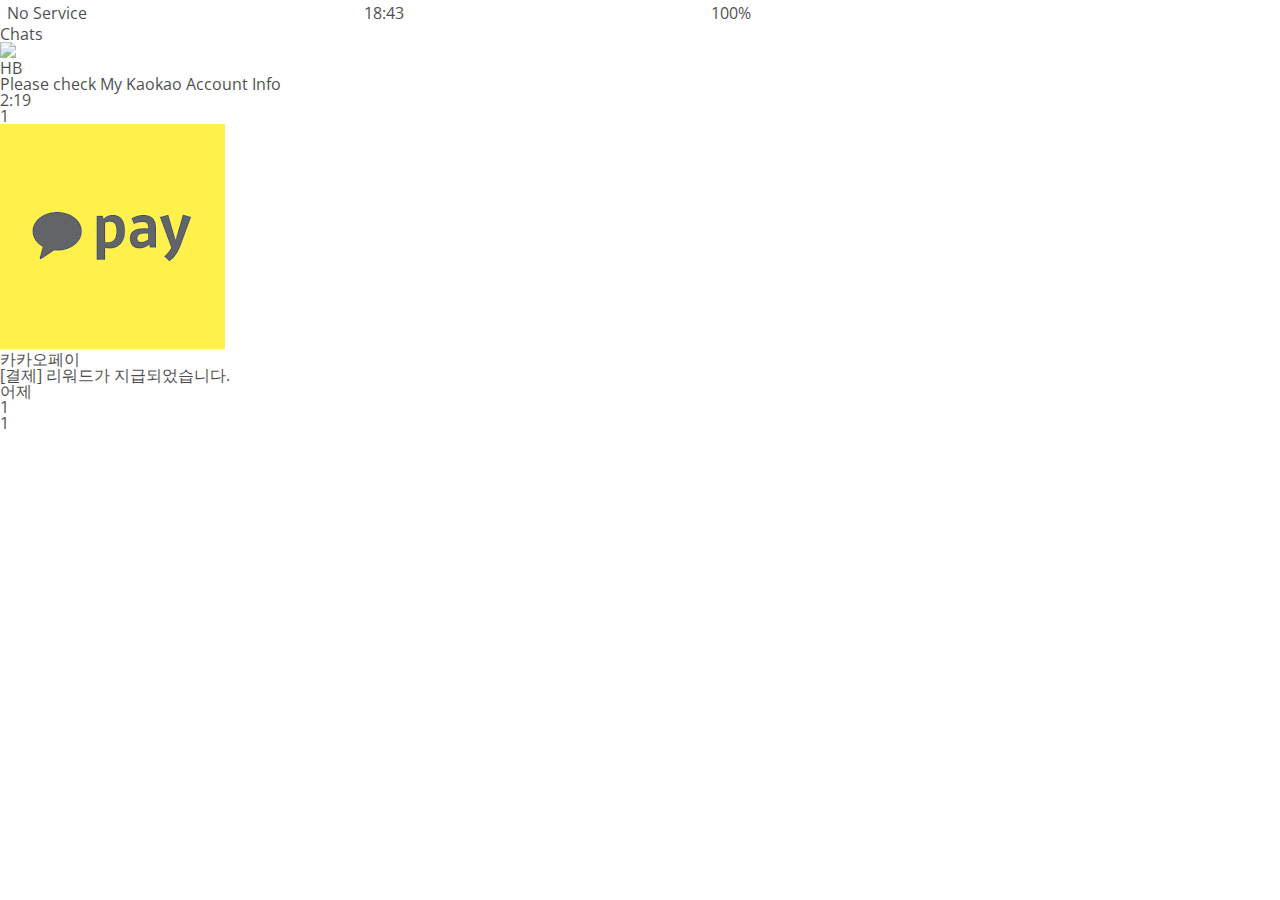
==== chats.html @ 65d13ad6 "6.24 finished" ====
<!DOCTYPE html>
<html lang="en">

<head>
    <link rel="stylesheet" href="css/styles.css" />
    <meta charset="UTF-8" />
    <meta name="viewport" content="width=device-width, initial-scale=1.0" />
    <title>Chats - Kokoa Clone</title>
</head>

<body>
    <div class="status-bar">
        <div class="status-bar__column">
            <span>No Service</span>
            <i class="fas fa-wifi"></i>
        </div>
        <div class="status-bar__column">
            <span>18:43</span>
        </div>
        <div class="status-bar__column">
            <span>100%</span>
            <i class="fas fa-battery-full fa-lg"></i>
            <i class="fas fa-bolt"></i>
        </div>
    </div>

    <header class="screen-header">
        <h1 class="screen-header__title">Chats</h1>
        <div class="screen-header__icons">
            <span><i class="fas fa-search fa-lg"></i></span>
            <span><i class="far fa-comment-dots fa-lg"></i></span>
            <span><i class="fas fa-music fa-lg"></i></span>
            <span><i class="fas fa-cog fa-lg"></i></span>
        </div>
    </header>

    <main class="main-screen">
        <div class="user-component">
            <div class="user-component__column">
                <img src="https://encrypted-tbn0.gstatic.com/images?q=tbn%3AANd9GcQRdiTxbTz5LRRd9g5DqnsIPv5ENF5rIqiY8w&usqp=CAU"
                    class="user-component__avatar user-component__avatar" />
                <div class="user-component__text">
                    <h4 class="user-component__title">HB</h4>
                    <h6 class="user-component__subtitle">
                        Please check My Kaokao Account Info
                    </h6>
                </div>
            </div>
            <div class="user-component__column">
                <span class="user-component__time">2:19 </span>
                <div class="badge">1</div>
            </div>
        </div>
        <div class="user-component">
            <div class="user-component__column">
                <img src="[data-uri]"
                    class="user-component__avatar user-component__avatar" />
                <div class="user-component__text">
                    <h4 class="user-component__title">카카오페이</h4>
                    <h6 class="user-component__subtitle">
                        [결제] 리워드가 지급되었습니다.
                    </h6>
                </div>
            </div>
            <div class="user-component__column">
                <span class="user-component__time">어제</span>
                <div class="badge">1</div>
            </div>
        </div>
    </main>

    <nav class="nav">
        <ul class="nav__list">
            <li class="nav__btn">
                <a class="nav__link" href="friends.html"><i class="far fa-user fa-2x"></i></a>
            </li>
            <li class="nav__btn">
                <a class="nav__link" href="chats.html">
                    <span class="nav__notification badge">1</span>
                    <i class="fas fa-comment fa-2x"></i>
                </a>
            </li>
            <li class="nav__btn">
                <a class="nav__link" href="find.html"><i class="fas fa-search fa-2x"></i></a>
            </li>
            <li class="nav__btn">
                <a class="nav__link" href="more.html"><i class="fas fa-ellipsis-h fa-2x"></i></a>
            </li>
        </ul>
    </nav>

    <script src="https://kit.fontawesome.com/6478f529f2.js" crossorigin="anonymous"></script>
</body>

</html>
---- css/styles.css ----
@import url("https://fonts.googleapis.com/css2?family=Open+Sans:wght@400;600&display=swap");
@import "reset.css";
@import "variables.css";
@import "status-bar.css";
body {
  font-family: "Open Sans", sans-serif;
  width: 60%;
  opacity: 0.7;
}

.welcome-header {
  margin: 90px 0px;
  text-align: center;
  display: flex;
  flex-direction: column;
  align-items: center;
  font-weight: 600;
}

.welcome-header__title {
  margin-bottom: 40px;
  font-size: 25px;
}

.welcome-header__text {
  width: 60%;
  opacity: 0.7;
}

#login-form {
  display: flex;
  flex-direction: column;
  margin: 0px 30px;
}

#login-form input {
  border: none;
  padding: 15px 0px;
  font-size: 18px;
  border-bottom: 1px solid rgba(0, 0, 0, 0.2);
  margin-bottom: 25px;
  transition: border-color 0.3s ease-in-out;
}
#login-form input::placeholder {
  color: rgba(0, 0, 0, 0.4);
}

#login-form input:focus {
  border-color: var(--yellow);
}
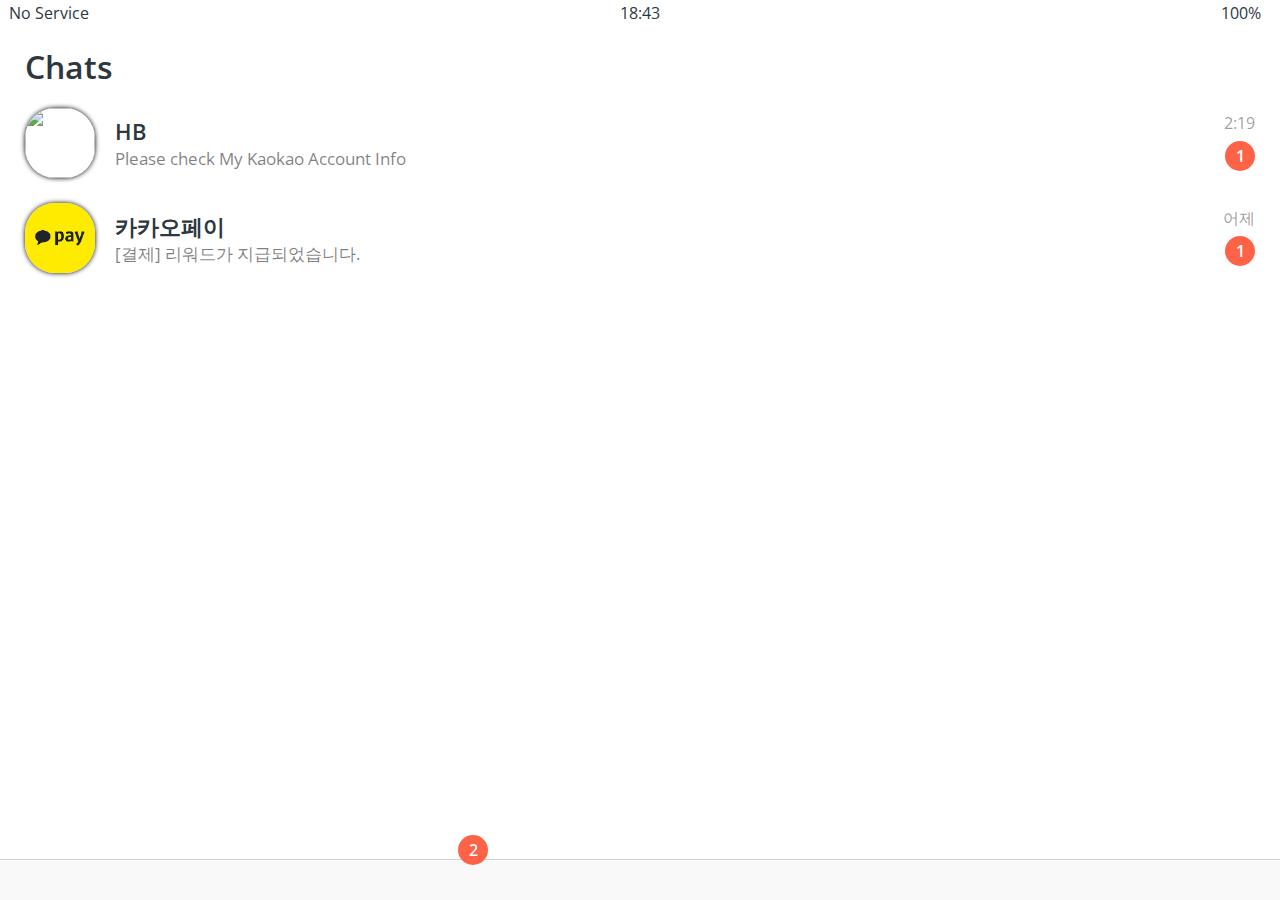
==== commit b375224f: "more.html" ====
--- a/chats.html
+++ b/chats.html
@@ -76,7 +76,7 @@
             </li>
             <li class="nav__btn">
                 <a class="nav__link" href="chats.html">
-                    <span class="nav__notification badge">1</span>
+                    <span class="nav__notification badge">2</span>
                     <i class="fas fa-comment fa-2x"></i>
                 </a>
             </li>
--- a/css/styles.css
+++ b/css/styles.css
@@ -1,11 +1,24 @@
 @import url("https://fonts.googleapis.com/css2?family=Open+Sans:wght@400;600&display=swap");
 @import "reset.css";
 @import "variables.css";
-@import "status-bar.css";
+@import "components/status-bar.css";
+@import "components/nav-bar.css";
+@import "components/screen-header.css";
+@import "components/user-component.css";
+@import "components/badge.css";
+@import "components/icon-row.css";
+
+@import "screens/login.css";
+@import "screens/friends.css";
+@import "screens/find.css";
+@import "screens/more.css";
+
 body {
+  color: #2e363e;
   font-family: "Open Sans", sans-serif;
-  width: 60%;
-  opacity: 0.7;
+}
+.main-screen {
+  padding: 0px var(--horizontal-space);
 }
 
 .welcome-header {
@@ -41,6 +54,12 @@
   margin-bottom: 25px;
   transition: border-color 0.3s ease-in-out;
 }
+
+#login-form input:not([tyye="submit"]) {
+  border-bottom: 1px solid rgba(0, 0, 0, 0.2);
+  transition: border-color 0.3s ease-in-out;
+}
+
 #login-form input::placeholder {
   color: rgba(0, 0, 0, 0.4);
 }
@@ -48,3 +67,17 @@
 #login-form input:focus {
   border-color: var(--yellow);
 }
+
+#login-form input[type="submit"] {
+  background-color: var(--yellow);
+  cursor: progress;
+  padding: 20px 0px;
+  border-radius: 10px;
+}
+
+#login-form a {
+  text-align: center;
+  text-decoration: none;
+  color: inherit;
+  font-size: 13px;
+}
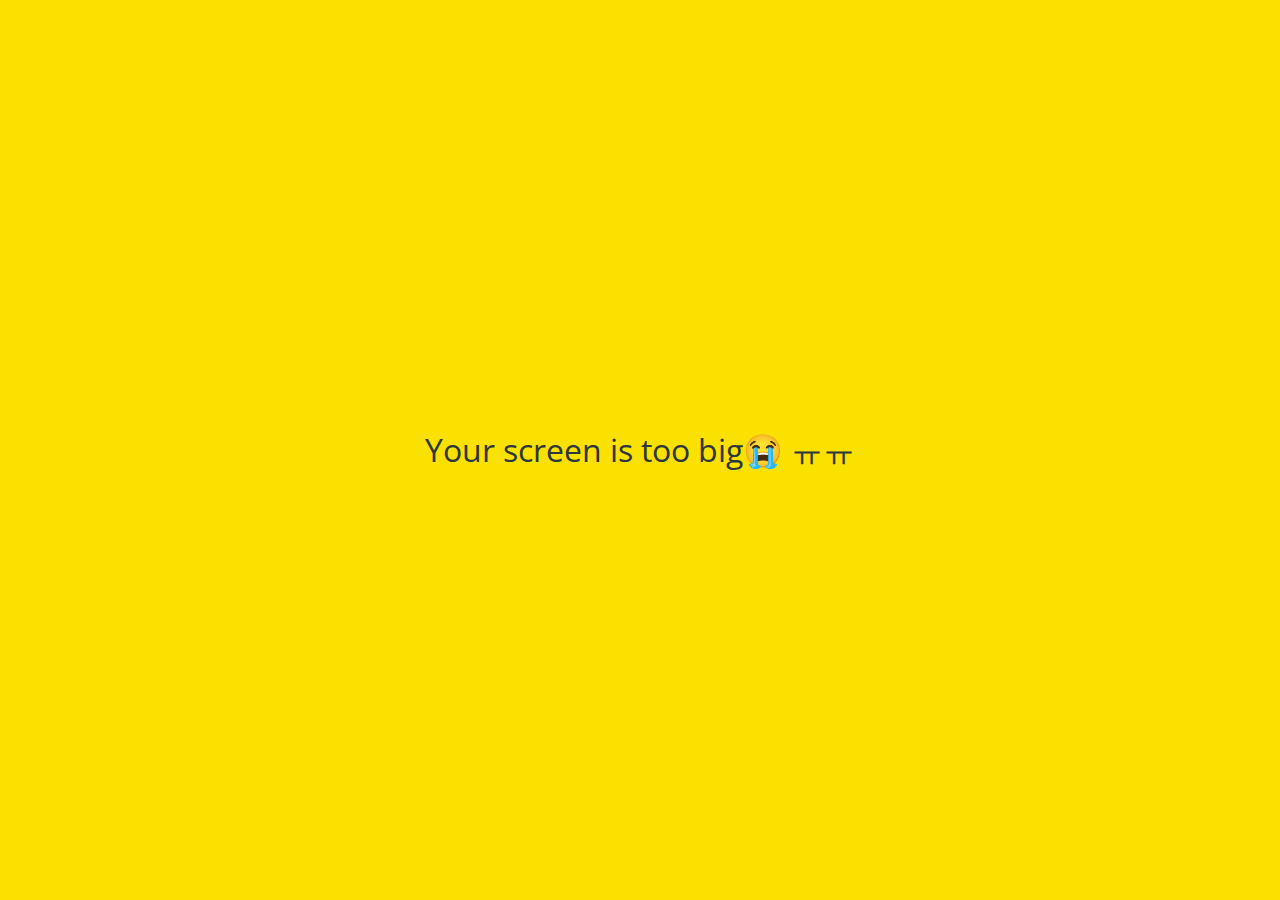
==== commit 7aa2efa5: "all clear version before github" ====
--- a/chats.html
+++ b/chats.html
@@ -35,38 +35,42 @@
     </header>
 
     <main class="main-screen">
-        <div class="user-component">
-            <div class="user-component__column">
-                <img src="https://encrypted-tbn0.gstatic.com/images?q=tbn%3AANd9GcQRdiTxbTz5LRRd9g5DqnsIPv5ENF5rIqiY8w&usqp=CAU"
-                    class="user-component__avatar user-component__avatar" />
-                <div class="user-component__text">
-                    <h4 class="user-component__title">HB</h4>
-                    <h6 class="user-component__subtitle">
-                        Please check My Kaokao Account Info
-                    </h6>
+        <a href="chat.html">
+            <div class="user-component">
+                <div class="user-component__column">
+                    <img src="https://encrypted-tbn0.gstatic.com/images?q=tbn%3AANd9GcQRdiTxbTz5LRRd9g5DqnsIPv5ENF5rIqiY8w&usqp=CAU"
+                        class="user-component__avatar user-component__avatar" />
+                    <div class="user-component__text">
+                        <h4 class="user-component__title">HB</h4>
+                        <h6 class="user-component__subtitle">
+                            Please check My Kaokao Account Info
+                        </h6>
+                    </div>
+                </div>
+                <div class="user-component__column">
+                    <span class="user-component__time">2:19 </span>
+                    <div class="badge">1</div>
                 </div>
             </div>
-            <div class="user-component__column">
-                <span class="user-component__time">2:19 </span>
-                <div class="badge">1</div>
-            </div>
-        </div>
-        <div class="user-component">
-            <div class="user-component__column">
-                <img src="[data-uri]"
-                    class="user-component__avatar user-component__avatar" />
-                <div class="user-component__text">
-                    <h4 class="user-component__title">카카오페이</h4>
-                    <h6 class="user-component__subtitle">
-                        [결제] 리워드가 지급되었습니다.
-                    </h6>
+        </a>
+        <a href="chat2.html">
+            <div class="user-component">
+                <div class="user-component__column">
+                    <img src="[data-uri]"
+                        class="user-component__avatar user-component__avatar" />
+                    <div class="user-component__text">
+                        <h4 class="user-component__title">카카오페이</h4>
+                        <h6 class="user-component__subtitle">
+                            [결제] 리워드가 지급되었습니다.
+                        </h6>
+                    </div>
+                </div>
+                <div class="user-component__column">
+                    <span class="user-component__time">어제</span>
+                    <div class="badge">1</div>
                 </div>
             </div>
-            <div class="user-component__column">
-                <span class="user-component__time">어제</span>
-                <div class="badge">1</div>
-            </div>
-        </div>
+        </a>
     </main>
 
     <nav class="nav">
@@ -88,6 +92,10 @@
             </li>
         </ul>
     </nav>
+    <div id="no-mobile">
+        <span>Your screen is too big😭 ㅠㅠ</span>
+    </div>
+
 
     <script src="https://kit.fontawesome.com/6478f529f2.js" crossorigin="anonymous"></script>
 </body>
--- a/css/styles.css
+++ b/css/styles.css
@@ -1,17 +1,22 @@
 @import url("https://fonts.googleapis.com/css2?family=Open+Sans:wght@400;600&display=swap");
 @import "reset.css";
 @import "variables.css";
+
 @import "components/status-bar.css";
 @import "components/nav-bar.css";
 @import "components/screen-header.css";
 @import "components/user-component.css";
 @import "components/badge.css";
 @import "components/icon-row.css";
+@import "components/alt-screen-header.css";
+@import "components/no-mobile.css";
 
 @import "screens/login.css";
 @import "screens/friends.css";
 @import "screens/find.css";
 @import "screens/more.css";
+@import "screens/settings.css";
+@import "screens/chat.css";
 
 body {
   color: #2e363e;
@@ -20,64 +25,3 @@
 .main-screen {
   padding: 0px var(--horizontal-space);
 }
-
-.welcome-header {
-  margin: 90px 0px;
-  text-align: center;
-  display: flex;
-  flex-direction: column;
-  align-items: center;
-  font-weight: 600;
-}
-
-.welcome-header__title {
-  margin-bottom: 40px;
-  font-size: 25px;
-}
-
-.welcome-header__text {
-  width: 60%;
-  opacity: 0.7;
-}
-
-#login-form {
-  display: flex;
-  flex-direction: column;
-  margin: 0px 30px;
-}
-
-#login-form input {
-  border: none;
-  padding: 15px 0px;
-  font-size: 18px;
-  border-bottom: 1px solid rgba(0, 0, 0, 0.2);
-  margin-bottom: 25px;
-  transition: border-color 0.3s ease-in-out;
-}
-
-#login-form input:not([tyye="submit"]) {
-  border-bottom: 1px solid rgba(0, 0, 0, 0.2);
-  transition: border-color 0.3s ease-in-out;
-}
-
-#login-form input::placeholder {
-  color: rgba(0, 0, 0, 0.4);
-}
-
-#login-form input:focus {
-  border-color: var(--yellow);
-}
-
-#login-form input[type="submit"] {
-  background-color: var(--yellow);
-  cursor: progress;
-  padding: 20px 0px;
-  border-radius: 10px;
-}
-
-#login-form a {
-  text-align: center;
-  text-decoration: none;
-  color: inherit;
-  font-size: 13px;
-}
